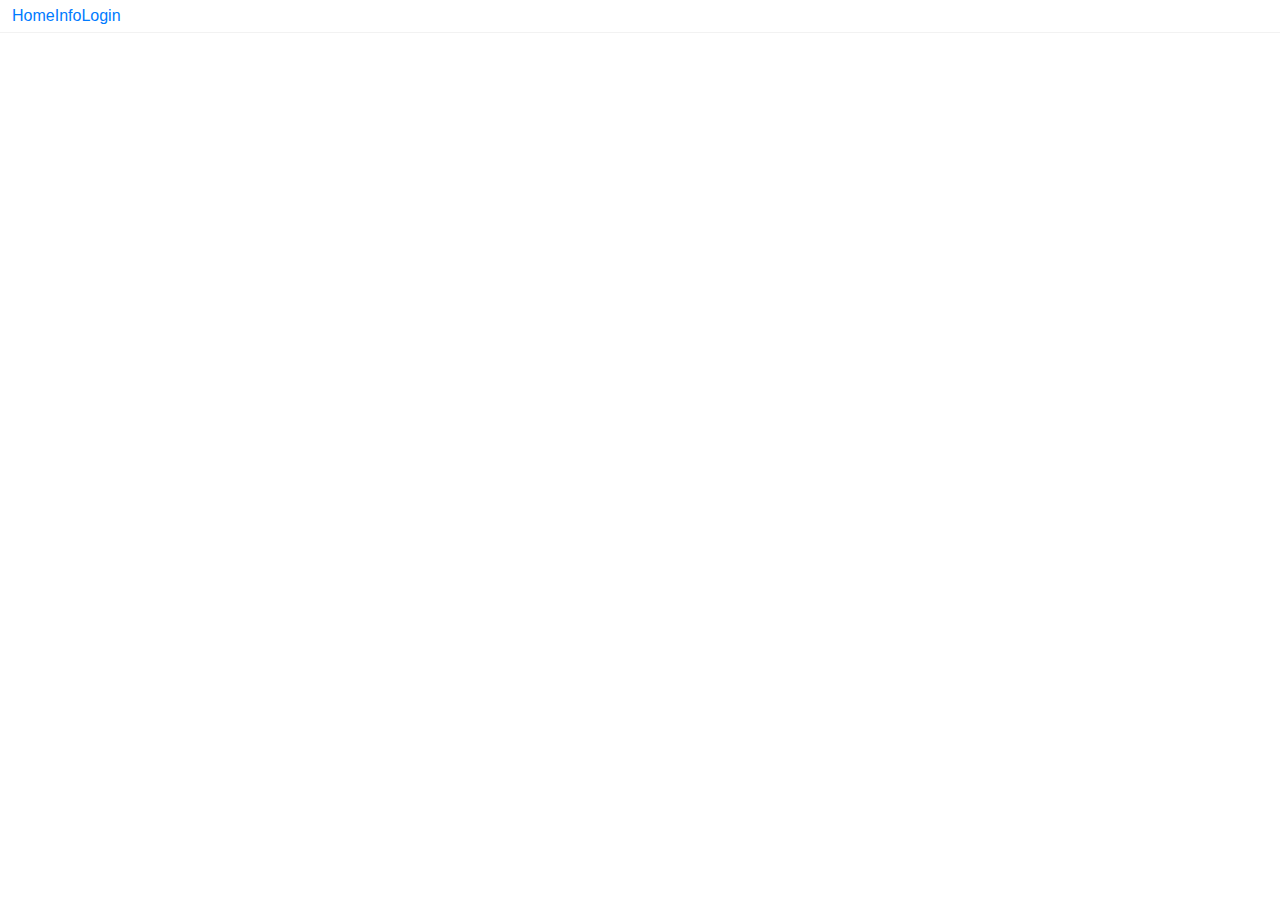
==== src/main/resources/templates/index.html @ 18219b35 "first committ" ====
<!DOCTYPE html>
<html lang="en" xmlns:th="http://www.thymeleaf.org">
<head>
    <meta name="viewport" content="width=device-width, initial-scale=1.0" charset="UTF-8">
    <link rel="stylesheet" href="https://cdn.jsdelivr.net/npm/bootstrap@4.3.1/dist/css/bootstrap.min.css" integrity="sha384-ggOyR0iXCbMQv3Xipma34MD+dH/1fQ784/j6cY/iJTQUOhcWr7x9JvoRxT2MZw1T" crossorigin="anonymous">
    <link rel="stylesheet" href="/css/Site.css">
    <title>Start page</title>
</head>
<body>
    <header class="toast-header header">
        <a href="#home" class="text-decoration-none"><div class="link-dark accordion-button">Home</div></a>
        <a href="#info" class="text-decoration-none"><div class="link-dark accordion-button">Info</div></a>
        <a href="/login" class="text-decoration-none"><div class="link-dark accordion-button">Login</div></a>
    </header>

<script src="https://code.jquery.com/jquery-3.3.1.slim.min.js" integrity="sha384-q8i/X+965DzO0rT7abK41JStQIAqVgRVzpbzo5smXKp4YfRvH+8abtTE1Pi6jizo" crossorigin="anonymous"></script>
<script src="https://cdn.jsdelivr.net/npm/popper.js@1.14.7/dist/umd/popper.min.js" integrity="sha384-UO2eT0CpHqdSJQ6hJty5KVphtPhzWj9WO1clHTMGa3JDZwrnQq4sF86dIHNDz0W1" crossorigin="anonymous"></script>
<script src="https://cdn.jsdelivr.net/npm/bootstrap@4.3.1/dist/js/bootstrap.min.js" integrity="sha384-JjSmVgyd0p3pXB1rRibZUAYoIIy6OrQ6VrjIEaFf/nJGzIxFDsf4x0xIM+B07jRM" crossorigin="anonymous"></script>
<script src="/js/scripts.js"></script>
</body>
</html>
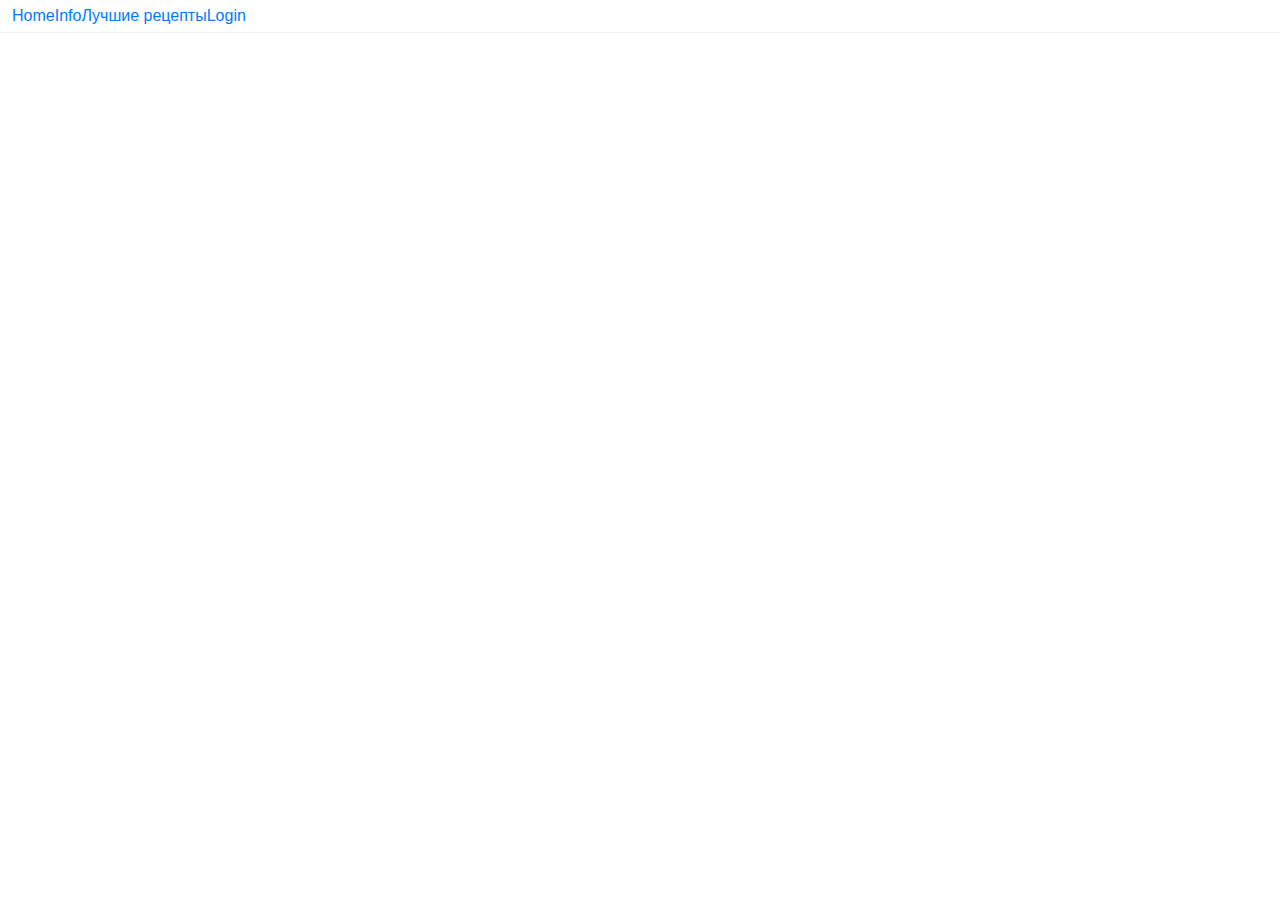
==== commit 6bf41018: "added views and some main functuonality for checking recipes with/without registration, increasing v" ====
--- a/src/main/resources/templates/index.html
+++ b/src/main/resources/templates/index.html
@@ -10,6 +10,7 @@
     <header class="toast-header header">
         <a href="#home" class="text-decoration-none"><div class="link-dark accordion-button">Home</div></a>
         <a href="#info" class="text-decoration-none"><div class="link-dark accordion-button">Info</div></a>
+        <a href="/best" class="text-decoration-none"><div class="link-dark accordion-button">Лучшие рецепты</div></a>
         <a href="/login" class="text-decoration-none"><div class="link-dark accordion-button">Login</div></a>
     </header>
 
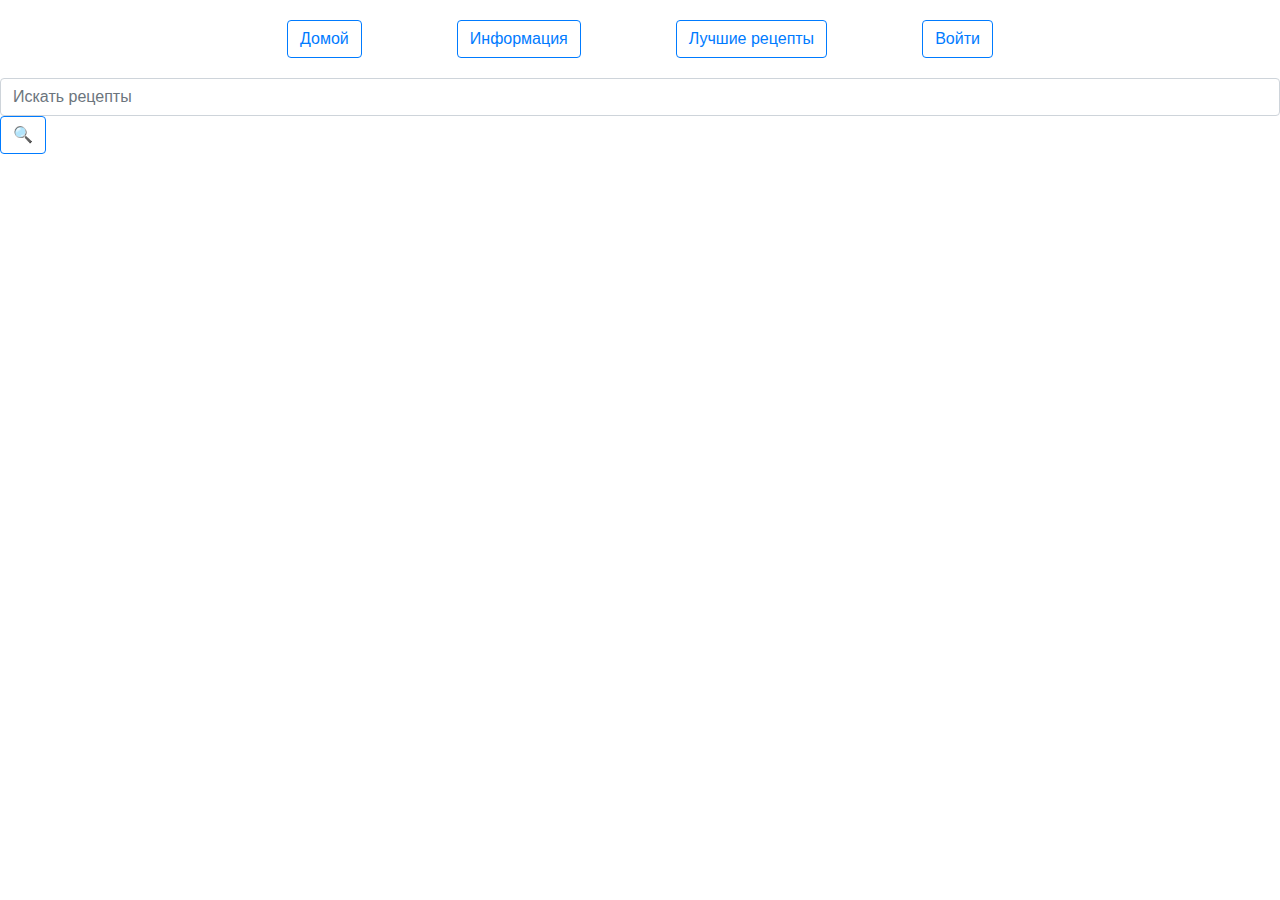
==== commit 8f2f8c6a: "final version" ====
--- a/src/main/resources/templates/index.html
+++ b/src/main/resources/templates/index.html
@@ -4,19 +4,39 @@
     <meta name="viewport" content="width=device-width, initial-scale=1.0" charset="UTF-8">
     <link rel="stylesheet" href="https://cdn.jsdelivr.net/npm/bootstrap@4.3.1/dist/css/bootstrap.min.css" integrity="sha384-ggOyR0iXCbMQv3Xipma34MD+dH/1fQ784/j6cY/iJTQUOhcWr7x9JvoRxT2MZw1T" crossorigin="anonymous">
     <link rel="stylesheet" href="/css/Site.css">
-    <title>Start page</title>
+    <title>Стартовая страница</title>
 </head>
 <body>
-    <header class="toast-header header">
-        <a href="#home" class="text-decoration-none"><div class="link-dark accordion-button">Home</div></a>
-        <a href="#info" class="text-decoration-none"><div class="link-dark accordion-button">Info</div></a>
-        <a href="/best" class="text-decoration-none"><div class="link-dark accordion-button">Лучшие рецепты</div></a>
-        <a href="/login" class="text-decoration-none"><div class="link-dark accordion-button">Login</div></a>
+    <header style="display: flex; width: 70%; margin: 20px auto; justify-content: space-evenly;" id="home">
+        <a href="#home" class="text-decoration-none"><div class="btn btn-outline-primary">Домой</div></a>
+        <a href="#info" class="text-decoration-none"><div class="btn btn-outline-primary">Информация</div></a>
+        <a href="/best" class="text-decoration-none"><div class="btn btn-outline-primary">Лучшие рецепты</div></a>
+        <a href="/login" class="text-decoration-none"><div class="btn btn-outline-primary">Войти</div></a>
     </header>
 
-<script src="https://code.jquery.com/jquery-3.3.1.slim.min.js" integrity="sha384-q8i/X+965DzO0rT7abK41JStQIAqVgRVzpbzo5smXKp4YfRvH+8abtTE1Pi6jizo" crossorigin="anonymous"></script>
-<script src="https://cdn.jsdelivr.net/npm/popper.js@1.14.7/dist/umd/popper.min.js" integrity="sha384-UO2eT0CpHqdSJQ6hJty5KVphtPhzWj9WO1clHTMGa3JDZwrnQq4sF86dIHNDz0W1" crossorigin="anonymous"></script>
-<script src="https://cdn.jsdelivr.net/npm/bootstrap@4.3.1/dist/js/bootstrap.min.js" integrity="sha384-JjSmVgyd0p3pXB1rRibZUAYoIIy6OrQ6VrjIEaFf/nJGzIxFDsf4x0xIM+B07jRM" crossorigin="anonymous"></script>
+    <form id="search-form">
+        <div id="search-container">
+            <input type="text" id="search-field" class="form-control" name="search" placeholder="Искать рецепты">
+            <input type="submit" class="btn btn-outline-primary" value="🔍">
+        </div>
+    </form>
+
+    <div id="content-container"></div>
+
+    <script src="https://code.jquery.com/jquery-3.1.1.min.js"></script>
+    <script src="https://cdn.jsdelivr.net/npm/popper.js@1.14.7/dist/umd/popper.min.js" integrity="sha384-UO2eT0CpHqdSJQ6hJty5KVphtPhzWj9WO1clHTMGa3JDZwrnQq4sF86dIHNDz0W1" crossorigin="anonymous"></script>
+    <script src="https://cdn.jsdelivr.net/npm/bootstrap@4.3.1/dist/js/bootstrap.min.js" integrity="sha384-JjSmVgyd0p3pXB1rRibZUAYoIIy6OrQ6VrjIEaFf/nJGzIxFDsf4x0xIM+B07jRM" crossorigin="anonymous"></script>
+<script>
+    function getUsername(){
+        return null;
+    }
+    function isAdmin(){
+        return null;
+    }
+    function getToken(){
+        return null;
+    }
+</script>
 <script src="/js/scripts.js"></script>
 </body>
 </html>